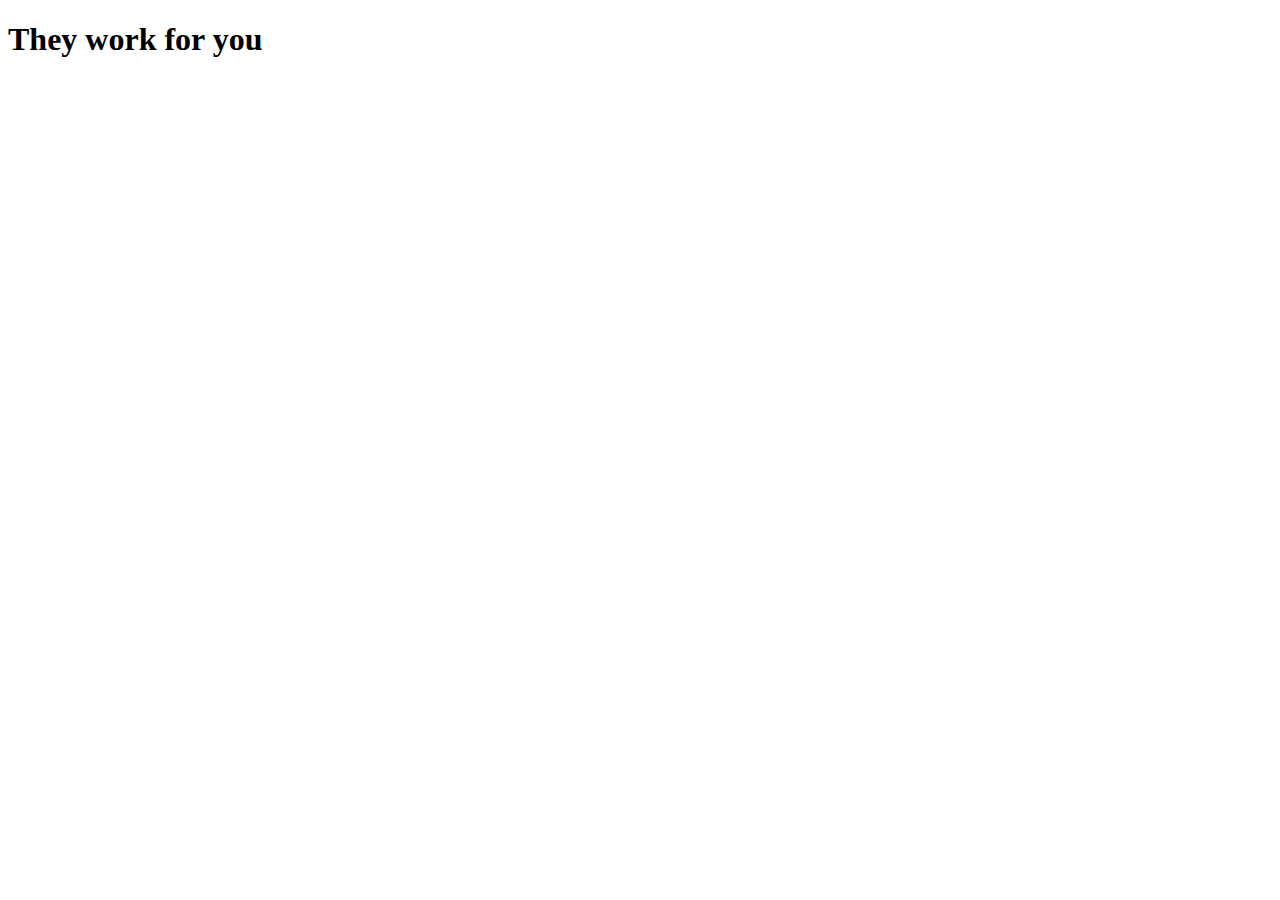
==== index.html @ f4c6b2b9 "Comment: Initial commit" ====
<!DOCTYPE html>
<html lang="en">
  <head>
    <title>They work for you</title>
    <script type="text/javascript" src="js/lib/d3/d3.js"></script>
    <script type="text/javascript" src="js/lib/jquery-3.1.1.min.js"></script>
    <script type="text/javascript" src="js/app.js"></script>
    <link rel="stylesheet" href="styles/main.css">
  </head>
  <body>
    <h1>They work for you</h1>
  </body>
</html>
---- styles/main.css ----
div.bar {
  display: inline-block;
  width: 20px;
  height: 75px;
  background-color: teal;
}
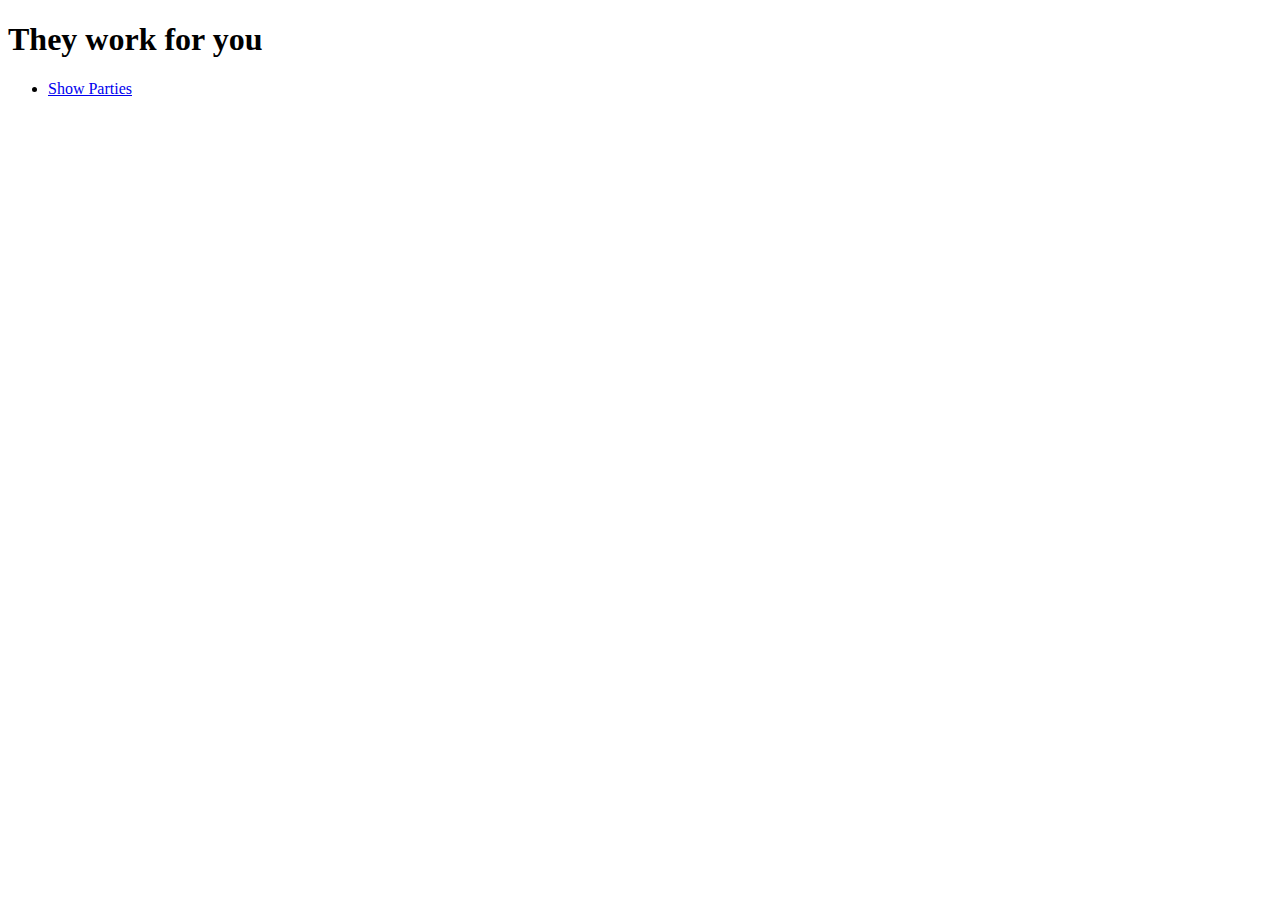
==== commit 65beee26: "Comment: Initial work to set up object" ====
--- a/index.html
+++ b/index.html
@@ -4,10 +4,14 @@
     <title>They work for you</title>
     <script type="text/javascript" src="js/lib/d3/d3.js"></script>
     <script type="text/javascript" src="js/lib/jquery-3.1.1.min.js"></script>
-    <script type="text/javascript" src="js/app.js"></script>
+    <script type="text/javascript" src="js/theyWork.js"></script>
+    <script type="text/javascript" src="js/main.js"></script>
     <link rel="stylesheet" href="styles/main.css">
   </head>
   <body>
     <h1>They work for you</h1>
+    <ul>
+      <li><a href="#" id="showParties">Show Parties</a></li>
+    </ul>
   </body>
 </html>
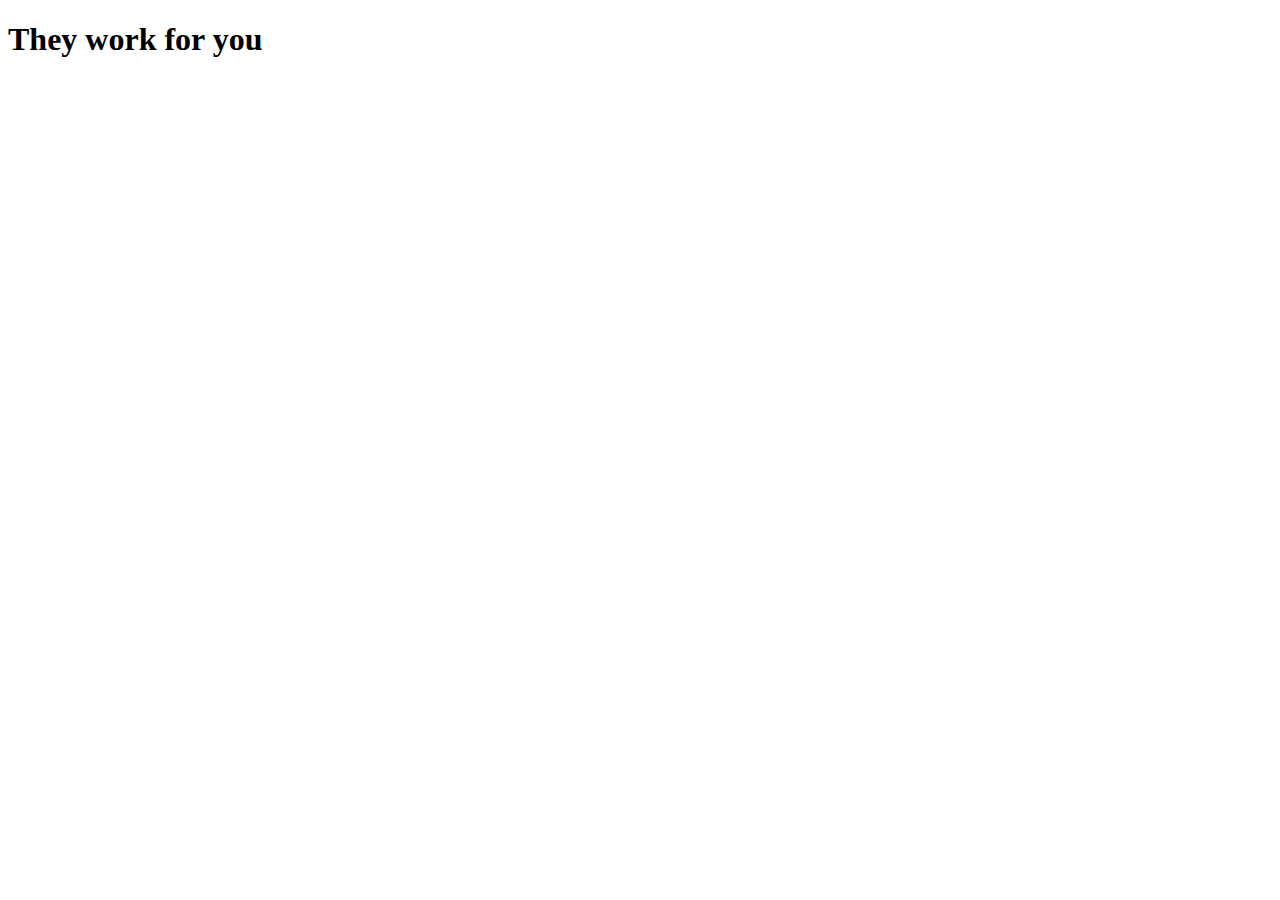
==== commit a49b1a4a: "Comment: First working version (kinda) - Uses hard coded data to display something graphically" ====
--- a/index.html
+++ b/index.html
@@ -10,8 +10,10 @@
   </head>
   <body>
     <h1>They work for you</h1>
+    <!--
     <ul>
       <li><a href="#" id="showParties">Show Parties</a></li>
     </ul>
+    -->
   </body>
 </html>
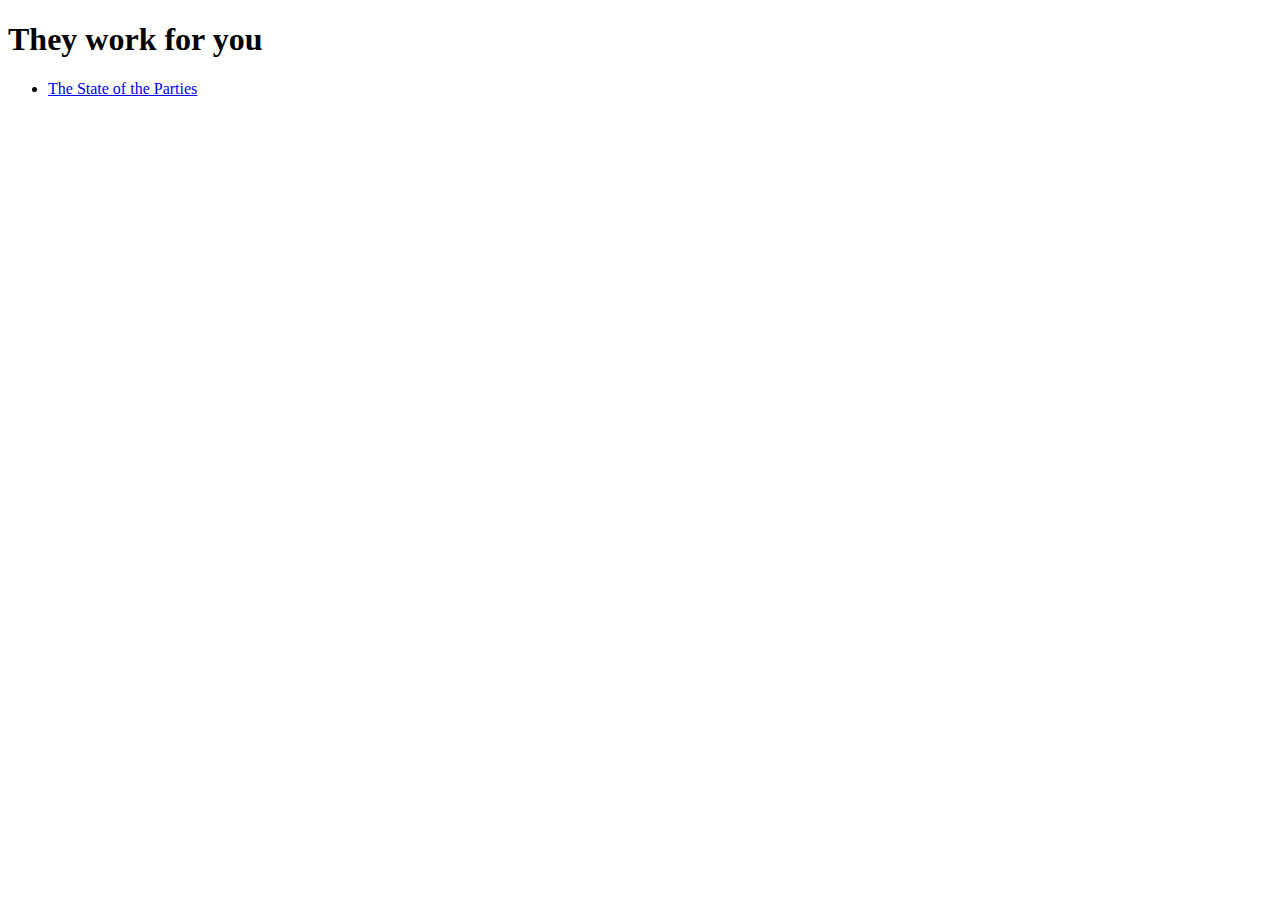
==== commit 976608ed: "Comment: Sets up discrete pages" ====
--- a/index.html
+++ b/index.html
@@ -2,18 +2,12 @@
 <html lang="en">
   <head>
     <title>They work for you</title>
-    <script type="text/javascript" src="js/lib/d3/d3.js"></script>
-    <script type="text/javascript" src="js/lib/jquery-3.1.1.min.js"></script>
-    <script type="text/javascript" src="js/theyWork.js"></script>
-    <script type="text/javascript" src="js/main.js"></script>
     <link rel="stylesheet" href="styles/main.css">
   </head>
   <body>
     <h1>They work for you</h1>
-    <!--
     <ul>
-      <li><a href="#" id="showParties">Show Parties</a></li>
+      <li><a href="state-of-parties.html">The State of the Parties</a></li>
     </ul>
-    -->
   </body>
 </html>
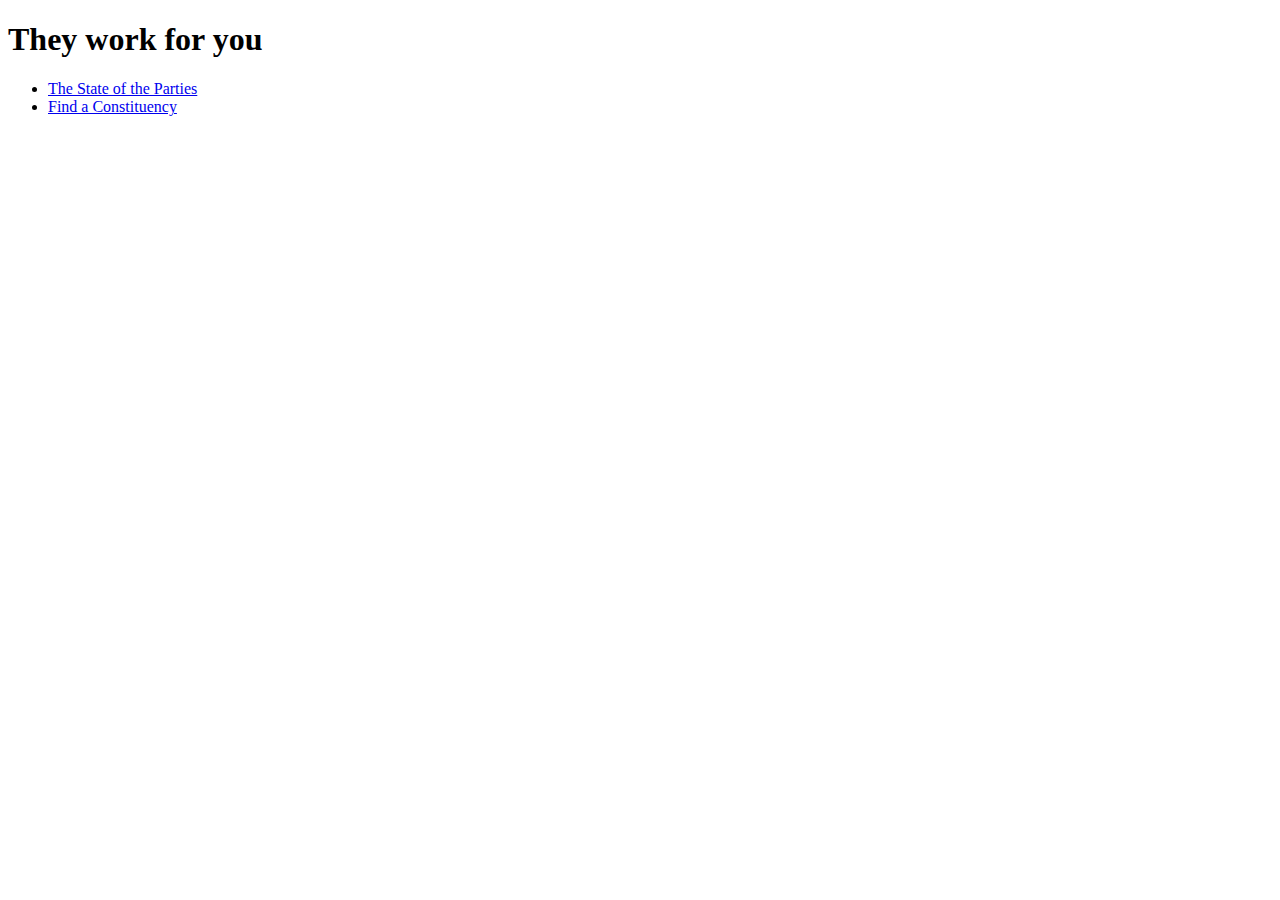
==== commit 83094443: "Comment: Initial work on Find Constituency page" ====
--- a/index.html
+++ b/index.html
@@ -8,6 +8,7 @@
     <h1>They work for you</h1>
     <ul>
       <li><a href="state-of-parties.html">The State of the Parties</a></li>
+      <li><a href="find-constituency.html">Find a Constituency</a></li>
     </ul>
   </body>
 </html>
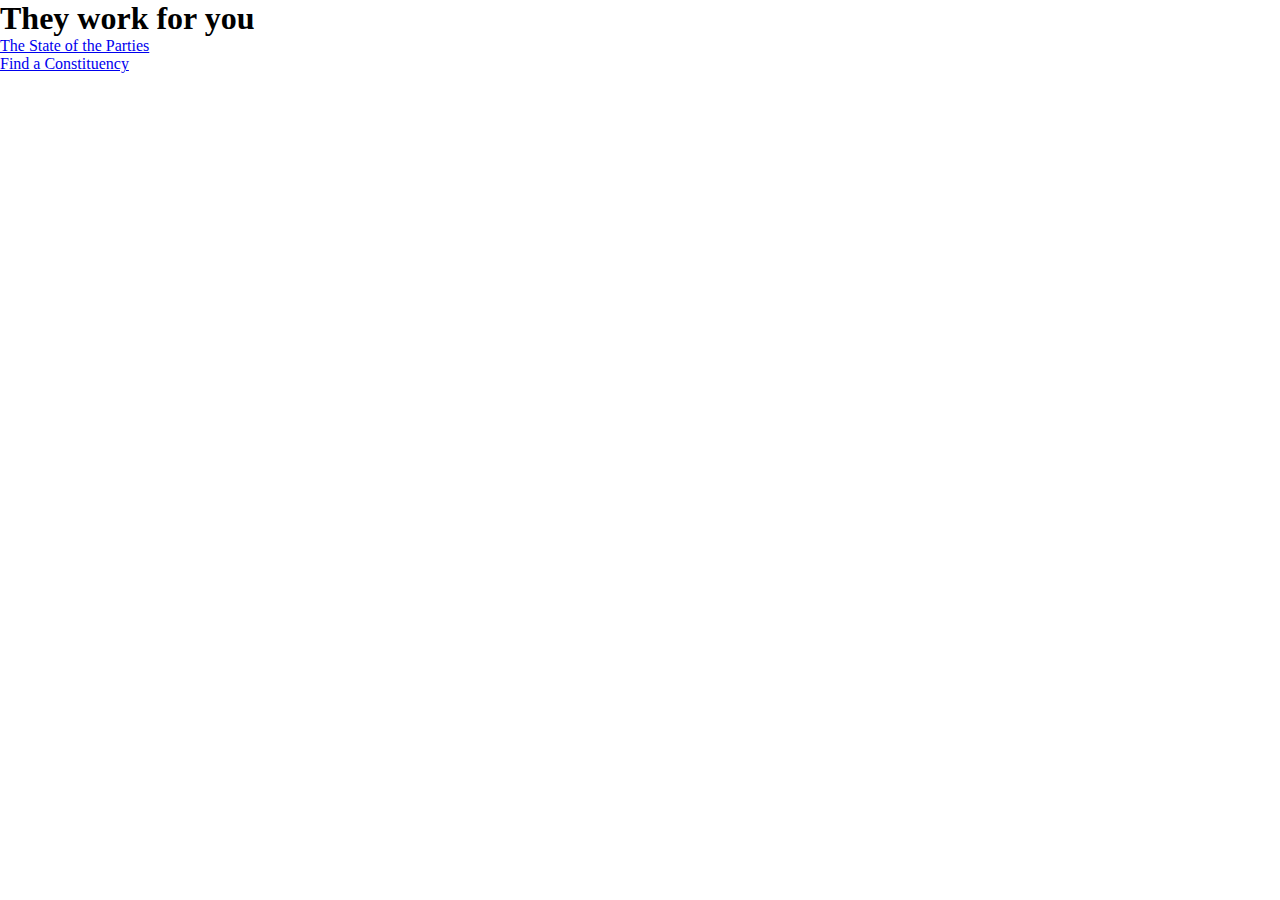
==== commit 41244ea0: "Comment: Initialises JS for page" ====
--- a/index.html
+++ b/index.html
@@ -2,7 +2,7 @@
 <html lang="en">
   <head>
     <title>They work for you</title>
-    <link rel="stylesheet" href="styles/main.css">
+    <link rel="stylesheet" href="styles/theyWork.css">
   </head>
   <body>
     <h1>They work for you</h1>
--- a/styles/theyWork.css
+++ b/styles/theyWork.css
@@ -0,0 +1,94 @@
+html, body, body div, span, object, iframe,
+h1, h2, h3, h4, h5, h6, p, blockquote, pre, abbr, address, cite, code, del, dfn, em,
+img, ins, kbd, q, samp, small, strong, sub, sup, var, b, i,
+dl, dt, dd, ol, ul, li,
+fieldset, form, label, legend,
+table, caption, tbody, tfoot, thead, tr, th, td,
+article, aside, figure, footer, header, menu, nav, section,
+time, mark, audio, video, details, summary {
+  margin: 0;
+  padding: 0;
+  border: 0;
+  vertical-align: baseline; }
+
+article, aside, figure, footer, header, nav, section, details, summary {
+  display: block; }
+
+/* Handle box-sizing while better addressing child elements:
+   http://css-tricks.com/inheriting-box-sizing-probably-slightly-better-best-practice/ */
+html {
+  box-sizing: border-box; }
+
+*,
+*:before,
+*:after {
+  box-sizing: inherit; }
+
+/* consider resetting the default cursor: https://gist.github.com/murtaugh/5247154 */
+/* Responsive images and other embedded objects */
+/* if you don't have full control over `img` tags (if you have to overcome attributes), consider adding height: auto */
+img,
+object,
+embed {
+  max-width: 100%; }
+
+/*
+   Note: keeping IMG here will cause problems if you're using foreground images as sprites.
+  In fact, it *will* cause problems with Google Maps' controls at small size.
+  If this is the case for you, try uncommenting the following:
+#map img {
+    max-width: none;
+}
+*/
+/* force a vertical scrollbar to prevent a jumpy page */
+html {
+  overflow-y: scroll; }
+
+/* tables still need cellspacing="0" in the markup */
+table {
+  border-collapse: separate;
+  border-spacing: 0; }
+
+th {
+  vertical-align: bottom; }
+
+td {
+  vertical-align: top; }
+
+hr {
+  display: block;
+  height: 1px;
+  border: 0;
+  border-top: 1px solid #ccc;
+  margin: 1em 0;
+  padding: 0; }
+
+td, td img {
+  vertical-align: top; }
+
+/* hand cursor on clickable elements */
+.clickable,
+label,
+input[type=button],
+input[type=submit],
+input[type=file],
+button {
+  cursor: pointer; }
+
+/* Webkit browsers add a 2px margin outside the chrome of form elements */
+button, input, select, textarea {
+  margin: 0; }
+
+/* make buttons play nice in IE */
+button,
+input[type=button] {
+  width: auto;
+  overflow: visible; }
+
+div.bar {
+  display: inline-block;
+  width: 20px;
+  height: 75px;
+  background-color: green; }
+
+/*# sourceMappingURL=theyWork.css.map */
